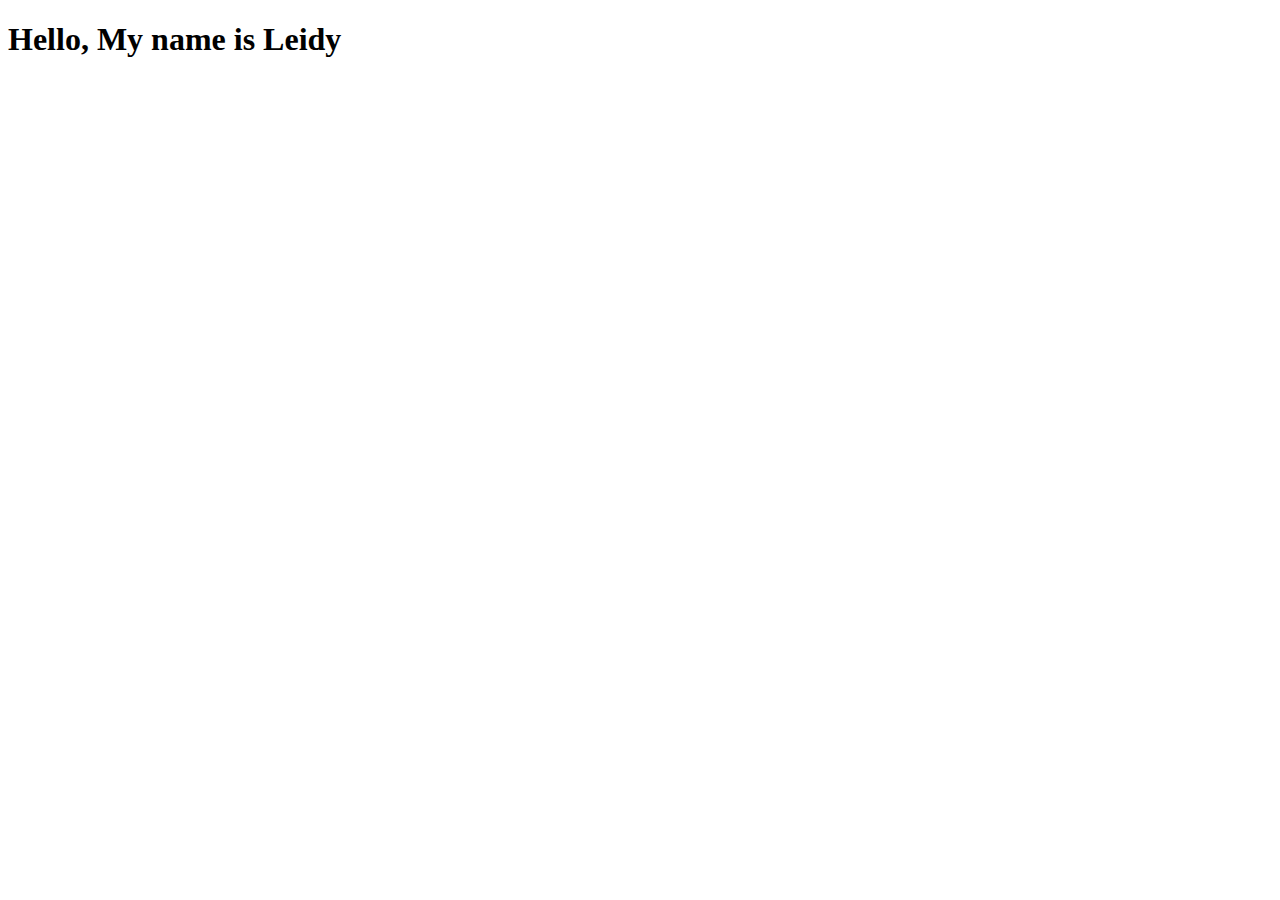
==== index.html @ 76a64a89 "Create index.html" ====
<!DOCTYPE html>
<html lang="en">
<head>
    <meta charset="UTF-8">
    <meta name="viewport" content="width=device-width, initial-scale=1.0">
    <title>Document</title>
</head>
<body>
<h1> Hello, My name is Leidy </h1>  
</body>
</html>
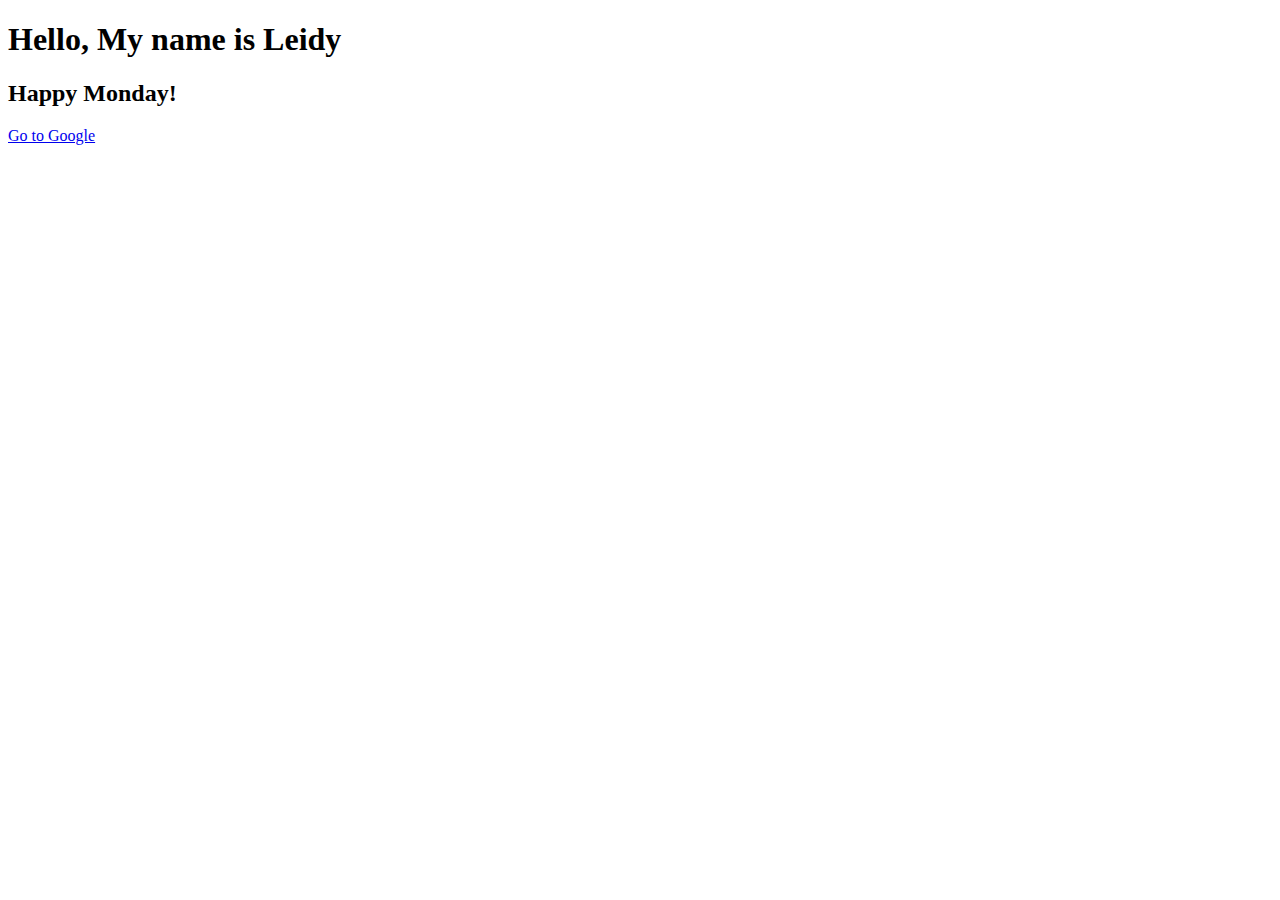
==== commit 8b425231: "Update index.html" ====
--- a/index.html
+++ b/index.html
@@ -6,6 +6,15 @@
     <title>Document</title>
 </head>
 <body>
+
 <h1> Hello, My name is Leidy </h1>  
+
+<div> 
+    <h2> Happy Monday! </h2> 
+    <p><a href="https://google.com"> Go to Google </a></p>
+</div>
+
+
+<!-- This is some info-->
 </body>
 </html>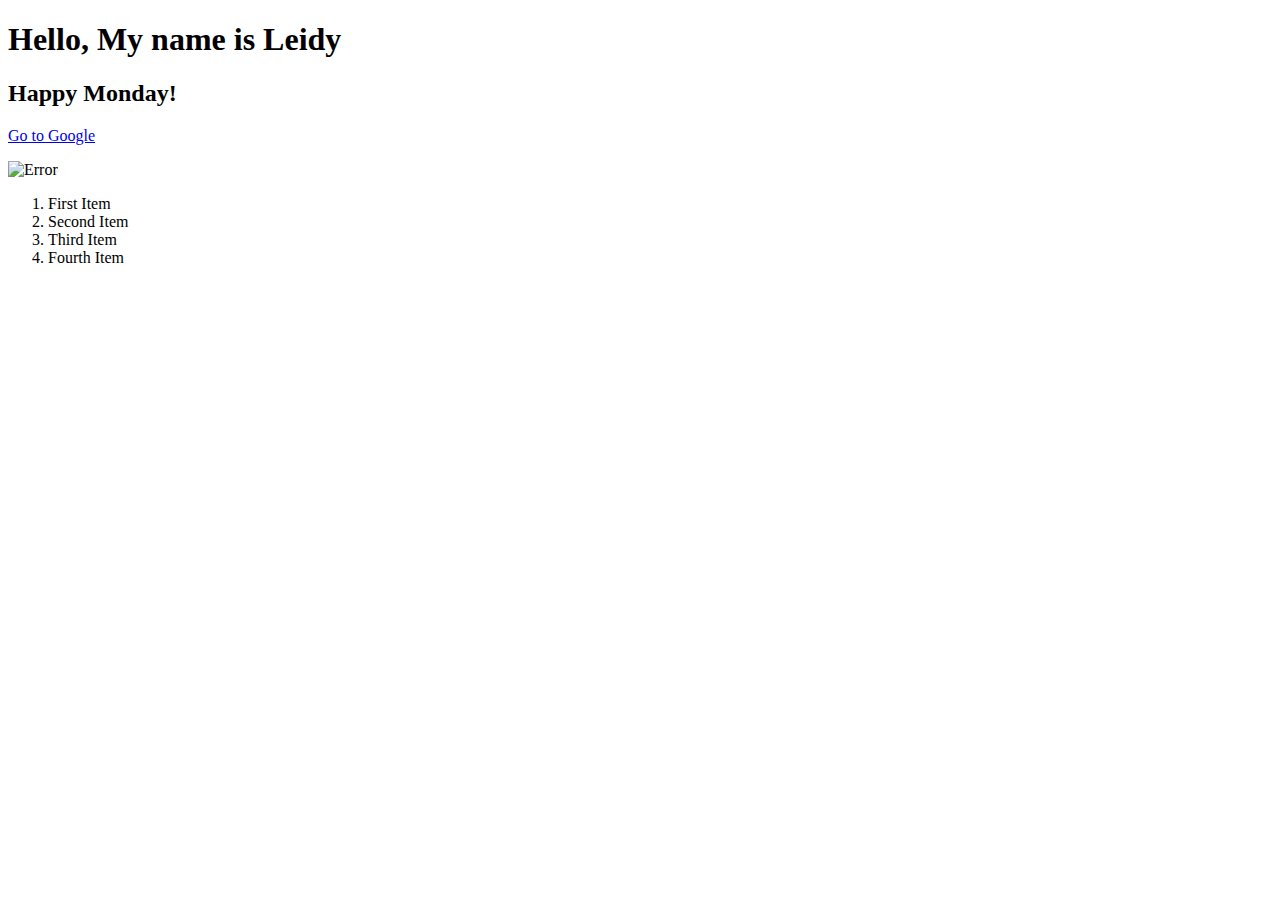
==== commit 946ca463: "Activities" ====
--- a/index.html
+++ b/index.html
@@ -4,14 +4,28 @@
     <meta charset="UTF-8">
     <meta name="viewport" content="width=device-width, initial-scale=1.0">
     <title>Document</title>
+
+    <link href="style.css" type="text/css" rel="stylesheet">
 </head>
+
 <body>
-
+  
 <h1> Hello, My name is Leidy </h1>  
 
 <div> 
     <h2> Happy Monday! </h2> 
     <p><a href="https://google.com"> Go to Google </a></p>
+
+    <img src"pictures/dixie.jpg" alt="Error"/>  
+
+    <ol> 
+        <li>First Item</li>
+        <li>Second Item</li>
+        <li>Third Item</li>
+        <li>Fourth Item</li>
+    </ol>
+
+    
 </div>
 
 
